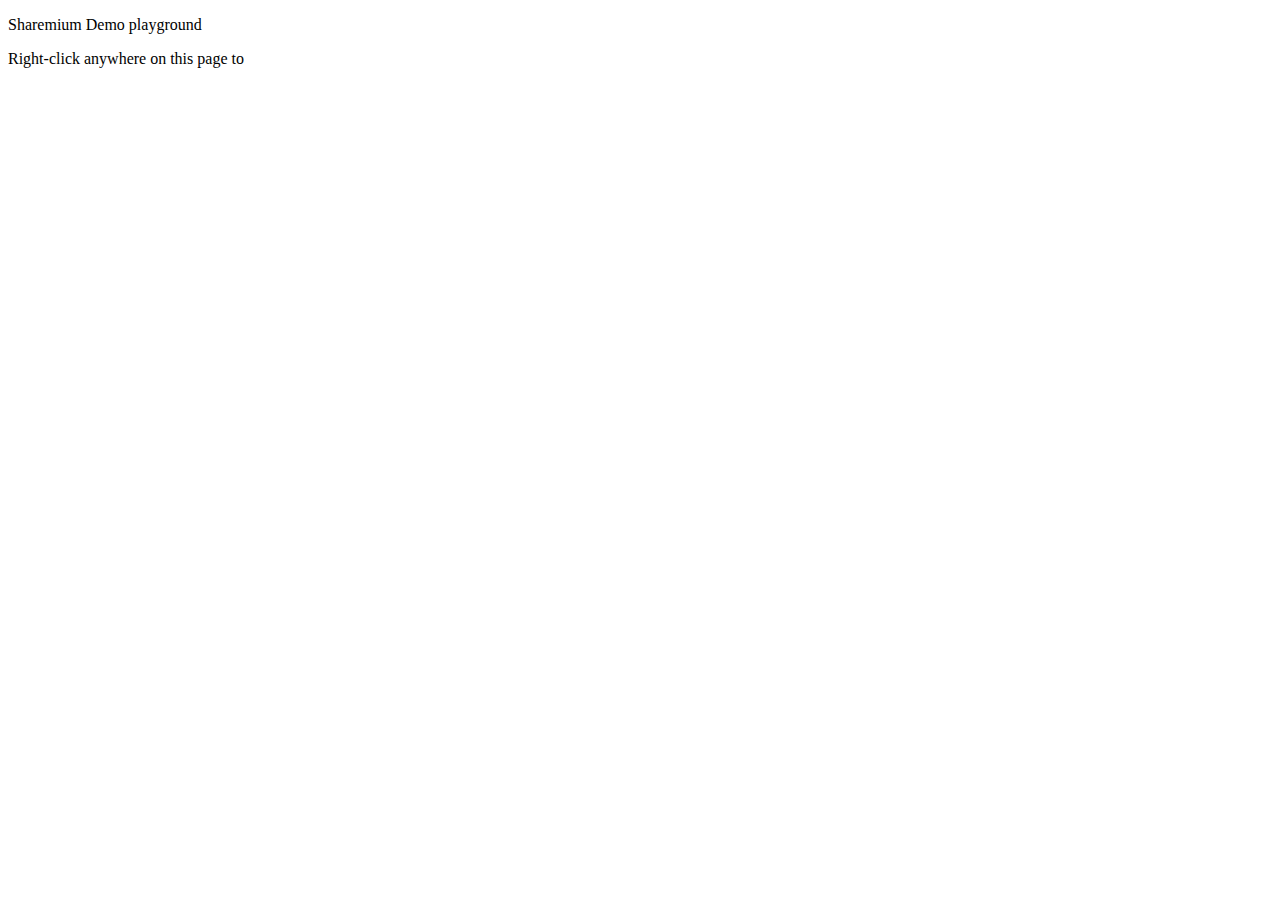
==== Webpage/Demo/index.html @ 1d9d8d06 "v9.8 Beta 5 - Major Improvements 🎉" ====
<!DOCTYPE html>
<html>
    <head>
        <title>Test website sharing - Sharemium</title>
    </head>
    <body>
        <p>Sharemium Demo playground</p>
        <p>Right-click anywhere on this page to </p>
    </body>
</html>
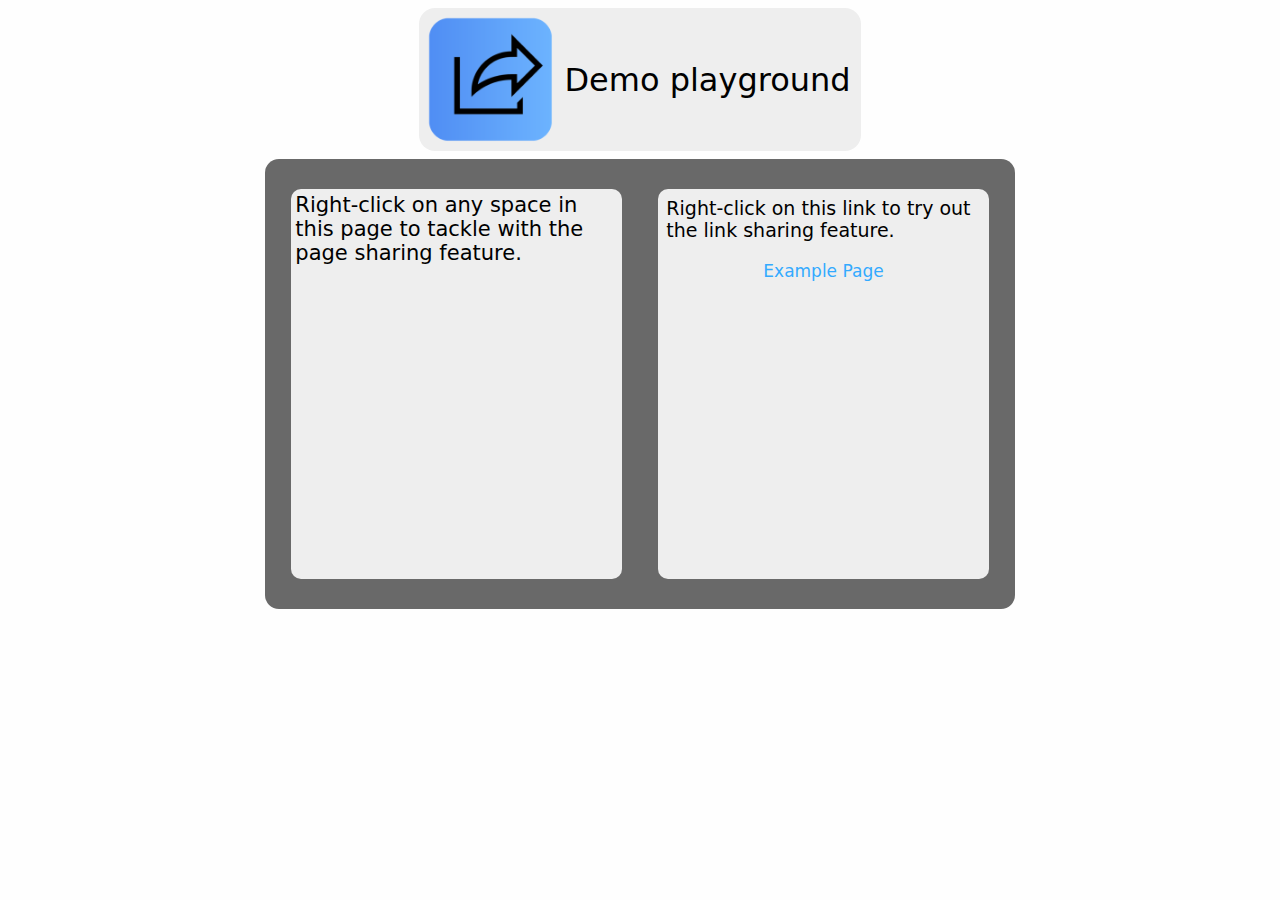
==== commit 77bd1f11: "Updated Readme and Website" ====
--- a/Webpage/Demo/index.html
+++ b/Webpage/Demo/index.html
@@ -1,10 +1,114 @@
 <!DOCTYPE html>
 <html>
     <head>
-        <title>Test website sharing - Sharemium</title>
+        <title>Demo playground - Sharemium</title>
+        <meta name="description" content="A demo playground to test and interact with the Sharemium browser extension.">
+        <meta name="viewport" content="width=device-width, initial-scale=1.0">
+        <meta http-equiv="Content-Type" content="text/html;charset=UTF-8">
+        <meta http-equiv="X-UA-Compatible" content="IE=7">
+        <link rel="shortcut icon" href="../Assets/FaviconLogo.png" type="image/x-icon">
+        <style>
+            * {
+                margin: 0;
+                padding: 0;
+                box-sizing: border-box;
+                -moz-box-sizing: border-box;
+                -webkit-box-sizing: border-box;
+                font-family: system-ui, -apple-system, BlinkMacSystemFont, 'Segoe UI', Roboto, Ubuntu, 'Open Sans', sans-serif;
+            }
+            body {
+                background-color: #fefefe;
+            }
+            header {
+                display: flex;
+                display: -webkit-flex;
+                flex-direction: row;
+                -ms-flex-direction: row;
+                flex-wrap: nowrap;
+                -ms-flex-wrap: nowrap;
+                justify-content: center;
+                align-items: center;
+                background: fixed #eeeeee;
+                border-radius: 16px;
+                width: fit-content;
+                margin: 8px auto;
+                padding: 4px;
+            }
+            #header-logo {
+                width: 15vh;
+                min-width: 48px;
+            }
+            #header-title {
+                font-size: 2rem;
+                font-weight: 400;
+                margin: 0 6px;
+                text-align: center;
+            }
+            core {
+                display: flex;
+                display: -webkit-flex;
+                flex-direction: row;
+                -ms-flex-direction: row;
+                flex-wrap: wrap;
+                -ms-flex-wrap: wrap;
+                justify-content: space-around;
+                align-items: center;
+                width: 75vw;
+                max-width: 750px;
+                height: 50vh;
+                min-height: 200px;
+                margin: auto;
+                background: fixed #696969;
+                padding: 8px;
+                border-radius: 14px;
+            }
+            #core-Test-text {
+                font-size: 21px;
+                width: 45%;
+                height: 90%;
+                background: fixed #eeeeee;
+                border-radius: 10px;
+                padding: 4px;
+            }
+            subcore {
+                display: flex;
+                flex-direction: column;
+                align-items: center;
+                width: fit-content;
+                width: 45%;
+                height: 90%;
+                background: fixed #eeeeee;
+                border-radius: 10px;
+                padding: 4px;
+            }
+            #subcore-Test-text {
+                width: fit-content;
+                font-size: 19px;
+                margin: 4px;
+            }
+            #subcore-Test-hyper {
+                font-size: 17px;
+                margin: 5% 0;
+                text-decoration: none;
+                color: #33aaff;
+            }
+            #subcore-Test-hyper:hover {
+                text-decoration: underline #33aaff 1px;
+                color: #2678b3;
+            }
+        </style>
     </head>
     <body>
-        <p>Sharemium Demo playground</p>
-        <p>Right-click anywhere on this page to </p>
+        <header>
+            <img id="header-logo" src="../Assets/RawLogo.png" alt="Sharemium Logo">
+            <p id="header-title">Demo playground</p>
+        </header>
+        <core>
+            <p id="core-Test-text">Right-click on any space in this page to tackle with the page sharing feature.</p>
+            <subcore>
+                <p id="subcore-Test-text">Right-click on this link to try out the link sharing feature.</p>
+                <a id="subcore-Test-hyper" href="https://example.com/" title="An Example Page">Example Page</a>
+            </subcore>
+        </core>
     </body>
 </html>
